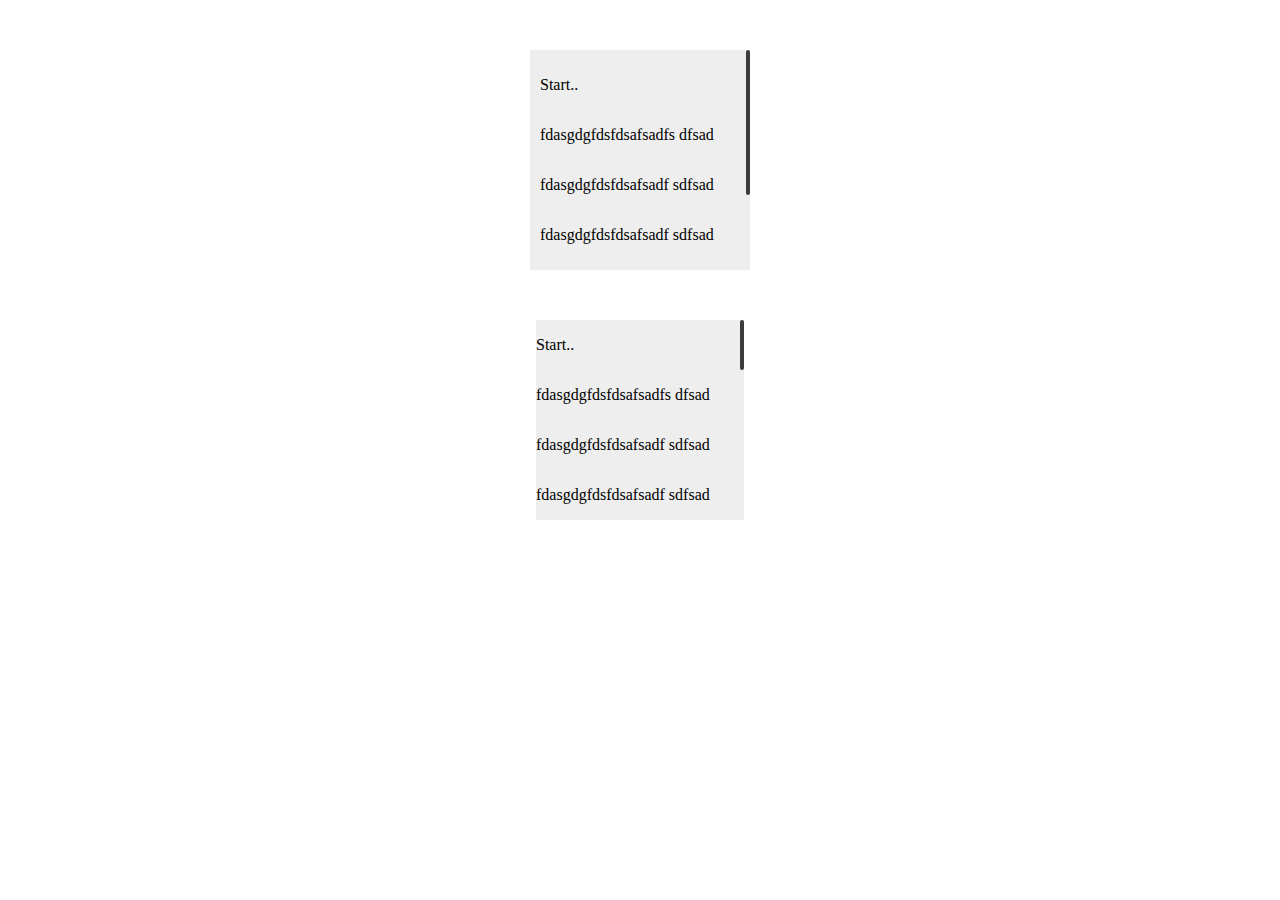
==== index.html @ aac06670 "index" ====
<!DOCTYPE html>
<html>
<head>
	<meta charset="utf-8">
	<title>Scroll</title>
	<style type="text/css">
	*{
		padding: 0;
		margin: 0;
	}
	.scroll{
		position: relative;
		z-index: 1;
		padding-right:8px;
	}

	.scroll .slide{
		position: absolute;
		width:4px;
		height:50%;
		top:0;
		right: 0;
		cursor:pointer;
		border-radius: 2px;
		background-color: rgba(0, 0, 0, 0.75);
		*background-color: #ddd;
	}

	</style>
</head>
<body>
	<div id="scrolldiv" style="width:200px;height:200px;line-height: 50px;margin:50px auto;background-color: #eee;padding:10px;">
		<p>Start..</p>
		<p>fdasgdgfdsfdsafsadfs dfsad</p>
		<p>fdasgdgfdsfdsafsadf sdfsad</p>
		<p>fdasgdgfdsfdsafsadf sdfsad</p>
		<p>fdasgdgfdsfdsafsadf sdfsad</p>
		<p>fdasgdgfdsfdsafsadf sdfsad</p>
		<p>End</p>
	</div>

	<div id="scrolldiv2" style="width:200px;height:200px;line-height: 50px;margin:50px auto;background-color: #eee;">
		<p>Start..</p>
		<p>fdasgdgfdsfdsafsadfs dfsad</p>
		<p>fdasgdgfdsfdsafsadf sdfsad</p>
		<p>fdasgdgfdsfdsafsadf sdfsad</p>
		<p>fdasgdgfdsfdsafsadf sdfsad</p>
		<p>fdasgdgfdsfdsafsadf sdfsad</p>
		<p>fdasgdgfdsfdsafsadf sdfsad</p>
		<p>fdasgdgfdsfdsafsadf sdfsad</p>
		<p>fdasgdgfdsfdsafsadf sdfsad</p>
		<p>fdasgdgfdsfdsafsadfs dfsad</p>
		<p>fdasgdgfdsfdsafsadf sdfsad</p>
		<p>fdasgdgfdsfdsafsadf sdfsad</p>
		<p>fdasgdgfdsfdsafsadf sdfsad</p>
		<p>fdasgdgfdsfdsafsadf sdfsad</p>
		<p>fdasgdgfdsfdsafsadf sdfsad</p>
		<p>fdasgdgfdsfdsafsadf sdfsad</p>
		<p>fdasgdgfdsfdsafsadf sdfsad</p>
		<p>fdasgdgfdsfdsafsadfs dfsad</p>
		<p>fdasgdgfdsfdsafsadf sdfsad</p>
		<p>fdasgdgfdsfdsafsadf sdfsad</p>
		<p>fdasgdgfdsfdsafsadf sdfsad</p>
		<p>fdasgdgfdsfdsafsadf sdfsad</p>
		<p>fdasgdgfdsfdsafsadf sdfsad</p>
		<p>fdasgdgfdsfdsafsadf sdfsad</p>
		<p>fdasgdgfdsfdsafsadf sdfsad</p>
		<p>fdasgdgfdsfdsafsadfs dfsad</p>
		<p>fdasgdgfdsfdsafsadf sdfsad</p>
		<p>fdasgdgfdsfdsafsadf sdfsad</p>
		<p>fdasgdgfdsfdsafsadf sdfsad</p>
		<p>fdasgdgfdsfdsafsadf sdfsad</p>
		<p>fdasgdgfdsfdsafsadf sdfsad</p>
		<p>fdasgdgfdsfdsafsadf sdfsad</p>
		<p>fdasgdgfdsfdsafsadf sdfsad</p>
		<p>End</p>
	</div>

	<script type="text/javascript">

		var ScrollAs = function(el, opt){
			if(Object.prototype.toString.call(opt) !== "[object Object]") throw('opt is not Object!');

			this.slideColor = opt.color;			//滑块颜色
			this.speed = opt.speed || 10;			//每次滑动的距离
			this.slideSpeed = opt.slideSpeed || 5;	//滑块每次滑动的距离
			this.css = opt.css || 'scroll';			//主题样式
			this.el = el;
			this.init();
			// for(let k in el) console.log(k, el[k]);
		}

		ScrollAs.prototype.isFirefox = navigator.userAgent.indexOf && navigator.userAgent.indexOf('Firefox') >= 0;

		ScrollAs.prototype.init = function(){
			this.el.classList.add(this.css)
			this.el.style.overflow = 'hidden';
			this.mousewheel(this.el, this.scrollFunc.bind(this));
			this.maxScollHeight = this.el.scrollHeight - this.el.offsetHeight;
			this.calcSlideHeight(this.slideSpeed);
			this.ratio = (this.slideSpeed + this.speed) / this.speed;
			this.slideRatio = (this.maxScollHeight + this.el.offsetHeight - this.slideHeight) / this.maxScollHeight;
			this.slideDomTop = 0;
		}

		ScrollAs.prototype.calcSlideHeight = function(slideSpeed) {
			this.slideHeight = this.el.offsetHeight - (slideSpeed||this.speed) * this.maxScollHeight / this.speed;
			if(this.slideHeight <= 20){
				if(this.slideSpeed > 1) 
					this.slideSpeed = slideSpeed - 1;
				else
					this.speed += 1;
				this.calcSlideHeight(this.slideSpeed);
				return;
			}

			this.slideDom = this.addSlideDom(this.slideHeight);
			this.addEventSlide();
			console.log(this.slideSpeed)
		};

		ScrollAs.prototype.slidemove = function(e) {
			e || (e = window.event);
			if(e.stopPropagation){
				e.stopPropagation();
				e.preventDefault();
			}
			window.getSelection ? window.getSelection().removeAllRanges() : document.selection.empty();

			var dir = e.clientY > this.slideY,
				_y = Math.abs(e.clientY - this.slideY),
				speed = this.speed / this.slideSpeed * _y * this.slideRatio; //鼠标每一像素所需移动的距离 * 移动了多少像素 * 比率
			
			this.setScrollTop(dir, speed);
			this.slideY = e.clientY;
		};

		ScrollAs.prototype.slideup = function(e) {
			document.onmousemove = null;
		};

		ScrollAs.prototype.addEventSlide = function() {
			var _self = this;
			_self.addEventListener(_self.slideDom,'onmousedown',function(e){
				_self.slideY = e.clientY;
				document.onmousemove = _self.slidemove.bind(_self);
			});
			_self.addEventListener(document,'onmouseup', _self.slideup.bind(_self));
		};

		ScrollAs.prototype.addSlideDom = function(h) {
			var el = document.createElement('div');
			el.className ='slide';
			el.style.height = h + 'px';
			this.el.appendChild(el);
			return el;
		};	

		ScrollAs.prototype.mousewheel = function(el,callback) {

			if(this.isFirefox){
				this.addEventListener(el, 'DOMMouseScroll', callback, false); 
			}else{
				this.addEventListener(el, 'onmousewheel', callback, false); 
			}
		};

		ScrollAs.prototype.setScrollTop = function(dir, speed) {
			var _self = this, _scrollTop;

			if(dir){
				_self.el.scrollTop += speed
			}else{
				_self.el.scrollTop -= speed
			}

			_self.slideDom.style.top = _self.el.scrollTop * _self.ratio + 'px';

			// _self.animate(_self.el,null,'scrollTop',_scrollTop,1000,function(v){ console.log(v)
			// 	_self.slideDom.style.top = _self.el.scrollTop * _self.ratio + 'px';
			// });
		};

		ScrollAs.prototype.scrollFunc = function(e) {
			var _e = e || window.event,
				sDir = this.isScrollDirection(_e);
			if(_e.stopPropagation){
				_e.stopPropagation();
				_e.preventDefault();
			}
			
			this.setScrollTop(sDir, this.speed)
		};

		ScrollAs.prototype.isScrollDirection = function(e){ 
			var direct = 0; 
			
			if(e.wheelDelta){//IE/Opera/Chrome 
				direct = e.wheelDelta;
			}else if(e.detail){//Firefox
				direct = e.detail;
			}
			
			return this.isFirefox ? direct > 0 : direct < 0;
		}

		ScrollAs.prototype.animate = function(el,type,key,toVal,time,callback) {
			var _t = 50;
			el.animate = null;
			if(type == 'style'){
				var ratio = (toVal - parseFloat(el.style[key])) / time * _t;
				el.animate = function(){
					var _v = parseFloat(el.style[key]) + ratio,
						dir = ratio > 0 ? _v <= toVal : _v >= toVal;
					if(dir){
						el.style[key] = _v + 'px';
						if(el.animate) setTimeout(el.animate,_t);
					}else{
						el.style[key] = toVal + 'px';
					}
					if(callback) callback(_v);
				}
			}else{
				var ratio = (toVal - el[key]) / time * _t;
				console.log(ratio)
				el.animate = function(){
					var _v = el[key] + ratio,
						dir = ratio > 0 ? _v <= toVal : _v >= toVal;
					if(dir){
						el[key] = _v;
						if(el.animate) setTimeout(el.animate,_t);
					}else{
						el[key] = toVal;
					}
					if(callback) callback(_v);
				}
			}
			el.animate()
		};

		ScrollAs.prototype.addEventListener = function(ele, event_name, func) {
			if(window.attachEvent){
	            ele.attachEvent(event_name, func);
	        }
	        else{
	            event_name = event_name.replace(/^on/, "");
	            ele.addEventListener(event_name, func, false);    //默认事件是冒泡
	        }
		};

		ScrollAs.prototype.removeEventListener = function(ele, event_name, func) {
			if(window.detachEvent){
                ele.detachEvent(event_name, func);
            }
            else{
                event_name = event_name.replace(/^on/, "");
                ele.removeEventListener(event_name, func);
            }
		};

		var sl = document.getElementById('scrolldiv')
		var s2 = document.getElementById('scrolldiv2')

		var scrollObj = new ScrollAs(sl,{color:'#ddd'})
		var scrollObj2 = new ScrollAs(s2,{color:'#888',speed:20})

		console.log(scrollObj2)

	</script>
</body>
</html>
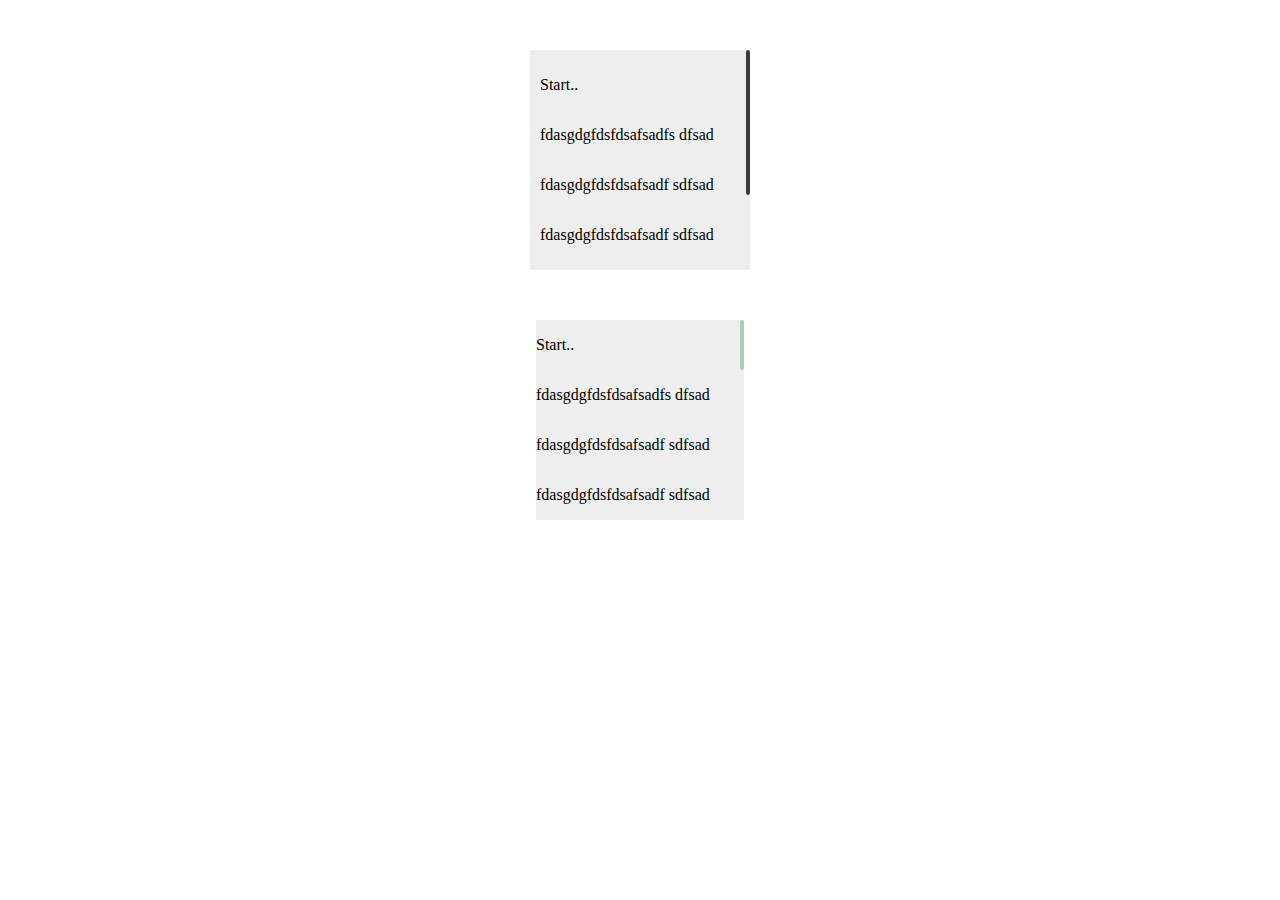
==== commit 6f18f01d: "Add prototype method 'resize'." ====
--- a/index.html
+++ b/index.html
@@ -79,7 +79,7 @@
 	<script type="text/javascript">
 
 		var ScrollAs = function(el, opt){
-			if(Object.prototype.toString.call(opt) !== "[object Object]") throw('opt is not Object!');
+			if((opt || (opt = {})) && Object.prototype.toString.call(opt) !== "[object Object]") throw('opt is not Object!');
 
 			this.slideColor = opt.color;			//滑块颜色
 			this.speed = opt.speed || 10;			//每次滑动的距离
@@ -87,21 +87,26 @@
 			this.css = opt.css || 'scroll';			//主题样式
 			this.el = el;
 			this.init();
-			// for(let k in el) console.log(k, el[k]);
 		}
 
 		ScrollAs.prototype.isFirefox = navigator.userAgent.indexOf && navigator.userAgent.indexOf('Firefox') >= 0;
 
 		ScrollAs.prototype.init = function(){
-			this.el.classList.add(this.css)
+			"use strict";
+			this.el.classList.add(this.css);
 			this.el.style.overflow = 'hidden';
 			this.mousewheel(this.el, this.scrollFunc.bind(this));
+			this.addSlideDom(this.slideHeight);
+			this.resize();
+			this.addEventSlide();
+			this.slideDomTop = 0;
+		}
+
+		ScrollAs.prototype.resize = function() {
 			this.maxScollHeight = this.el.scrollHeight - this.el.offsetHeight;
 			this.calcSlideHeight(this.slideSpeed);
 			this.ratio = (this.slideSpeed + this.speed) / this.speed;
-			this.slideRatio = (this.maxScollHeight + this.el.offsetHeight - this.slideHeight) / this.maxScollHeight;
-			this.slideDomTop = 0;
-		}
+		};
 
 		ScrollAs.prototype.calcSlideHeight = function(slideSpeed) {
 			this.slideHeight = this.el.offsetHeight - (slideSpeed||this.speed) * this.maxScollHeight / this.speed;
@@ -113,10 +118,7 @@
 				this.calcSlideHeight(this.slideSpeed);
 				return;
 			}
-
-			this.slideDom = this.addSlideDom(this.slideHeight);
-			this.addEventSlide();
-			console.log(this.slideSpeed)
+			this.slideDom.style.height = this.slideHeight + 'px';
 		};
 
 		ScrollAs.prototype.slidemove = function(e) {
@@ -129,8 +131,8 @@
 
 			var dir = e.clientY > this.slideY,
 				_y = Math.abs(e.clientY - this.slideY),
-				speed = this.speed / this.slideSpeed * _y * this.slideRatio; //鼠标每一像素所需移动的距离 * 移动了多少像素 * 比率
-			
+				speed = this.speed / this.slideSpeed * _y; 
+
 			this.setScrollTop(dir, speed);
 			this.slideY = e.clientY;
 		};
@@ -148,11 +150,12 @@
 			_self.addEventListener(document,'onmouseup', _self.slideup.bind(_self));
 		};
 
-		ScrollAs.prototype.addSlideDom = function(h) {
+		ScrollAs.prototype.addSlideDom = function() {
 			var el = document.createElement('div');
 			el.className ='slide';
-			el.style.height = h + 'px';
+			el.style.backgroundColor = this.slideColor;
 			this.el.appendChild(el);
+			this.slideDom = el;
 			return el;
 		};	
 
@@ -261,10 +264,10 @@
 		var sl = document.getElementById('scrolldiv')
 		var s2 = document.getElementById('scrolldiv2')
 
-		var scrollObj = new ScrollAs(sl,{color:'#ddd'})
-		var scrollObj2 = new ScrollAs(s2,{color:'#888',speed:20})
-
-		console.log(scrollObj2)
+		var scrollObj = new ScrollAs(sl)
+		var scrollObj2 = new ScrollAs(s2,{color:'#acb',speed:20})
+
+		console.log(scrollObj,scrollObj2)
 
 	</script>
 </body>
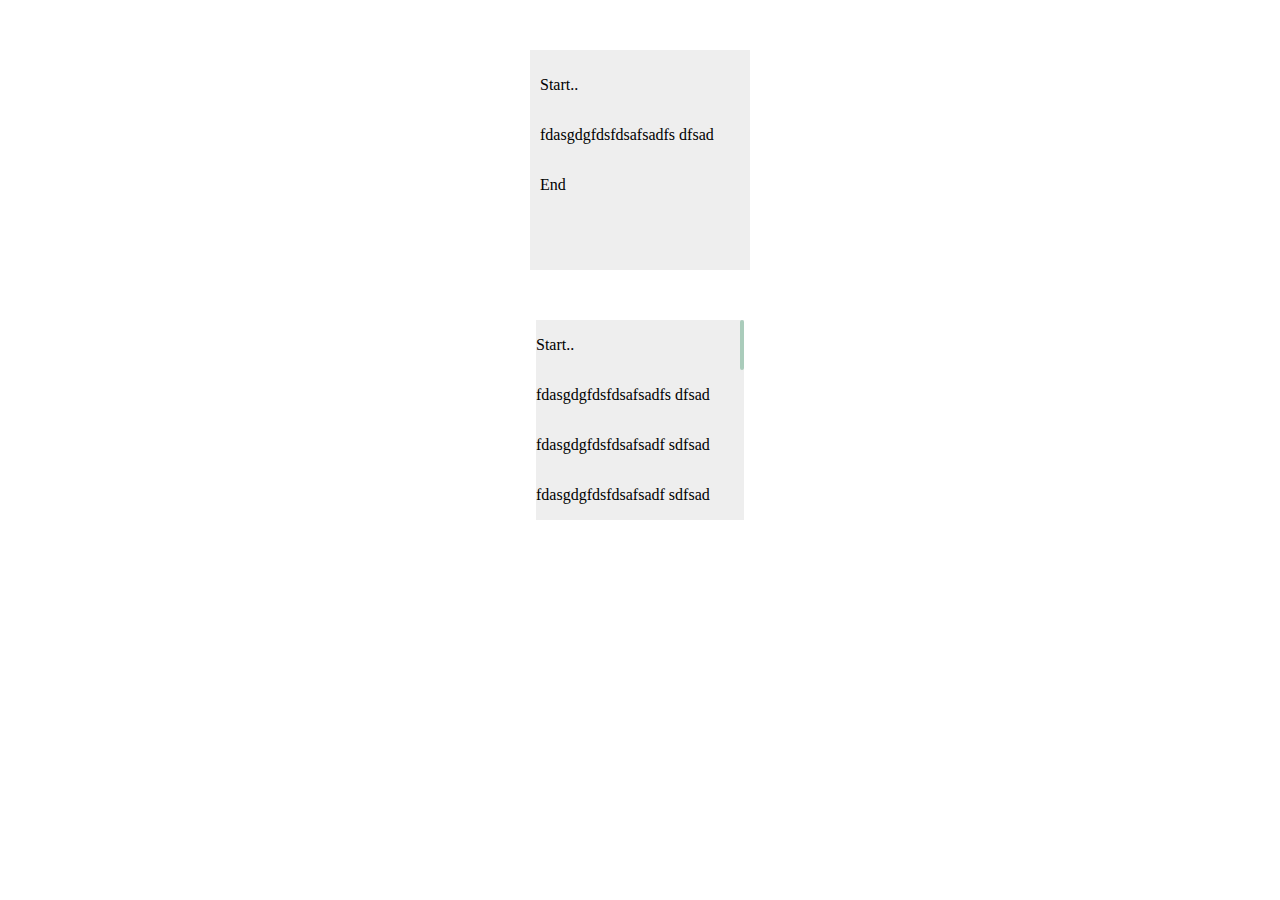
==== commit 316126c7: "show/hide slideNode." ====
--- a/index.html
+++ b/index.html
@@ -32,10 +32,6 @@
 	<div id="scrolldiv" style="width:200px;height:200px;line-height: 50px;margin:50px auto;background-color: #eee;padding:10px;">
 		<p>Start..</p>
 		<p>fdasgdgfdsfdsafsadfs dfsad</p>
-		<p>fdasgdgfdsfdsafsadf sdfsad</p>
-		<p>fdasgdgfdsfdsafsadf sdfsad</p>
-		<p>fdasgdgfdsfdsafsadf sdfsad</p>
-		<p>fdasgdgfdsfdsafsadf sdfsad</p>
 		<p>End</p>
 	</div>
 
@@ -96,7 +92,7 @@
 			this.el.classList.add(this.css);
 			this.el.style.overflow = 'hidden';
 			this.mousewheel(this.el, this.scrollFunc.bind(this));
-			this.addSlideDom(this.slideHeight);
+			this.createSlideDom();
 			this.resize();
 			this.addEventSlide();
 			this.slideDomTop = 0;
@@ -106,6 +102,12 @@
 			this.maxScollHeight = this.el.scrollHeight - this.el.offsetHeight;
 			this.calcSlideHeight(this.slideSpeed);
 			this.ratio = (this.slideSpeed + this.speed) / this.speed;
+			
+			if(this.maxScollHeight <= 0)
+				this.slideDom.parentNode && this.el.removeChild(this.slideDom);
+			else
+				this.el.appendChild(this.slideDom);
+			return this;
 		};
 
 		ScrollAs.prototype.calcSlideHeight = function(slideSpeed) {
@@ -150,11 +152,10 @@
 			_self.addEventListener(document,'onmouseup', _self.slideup.bind(_self));
 		};
 
-		ScrollAs.prototype.addSlideDom = function() {
+		ScrollAs.prototype.createSlideDom = function() {
 			var el = document.createElement('div');
 			el.className ='slide';
 			el.style.backgroundColor = this.slideColor;
-			this.el.appendChild(el);
 			this.slideDom = el;
 			return el;
 		};	
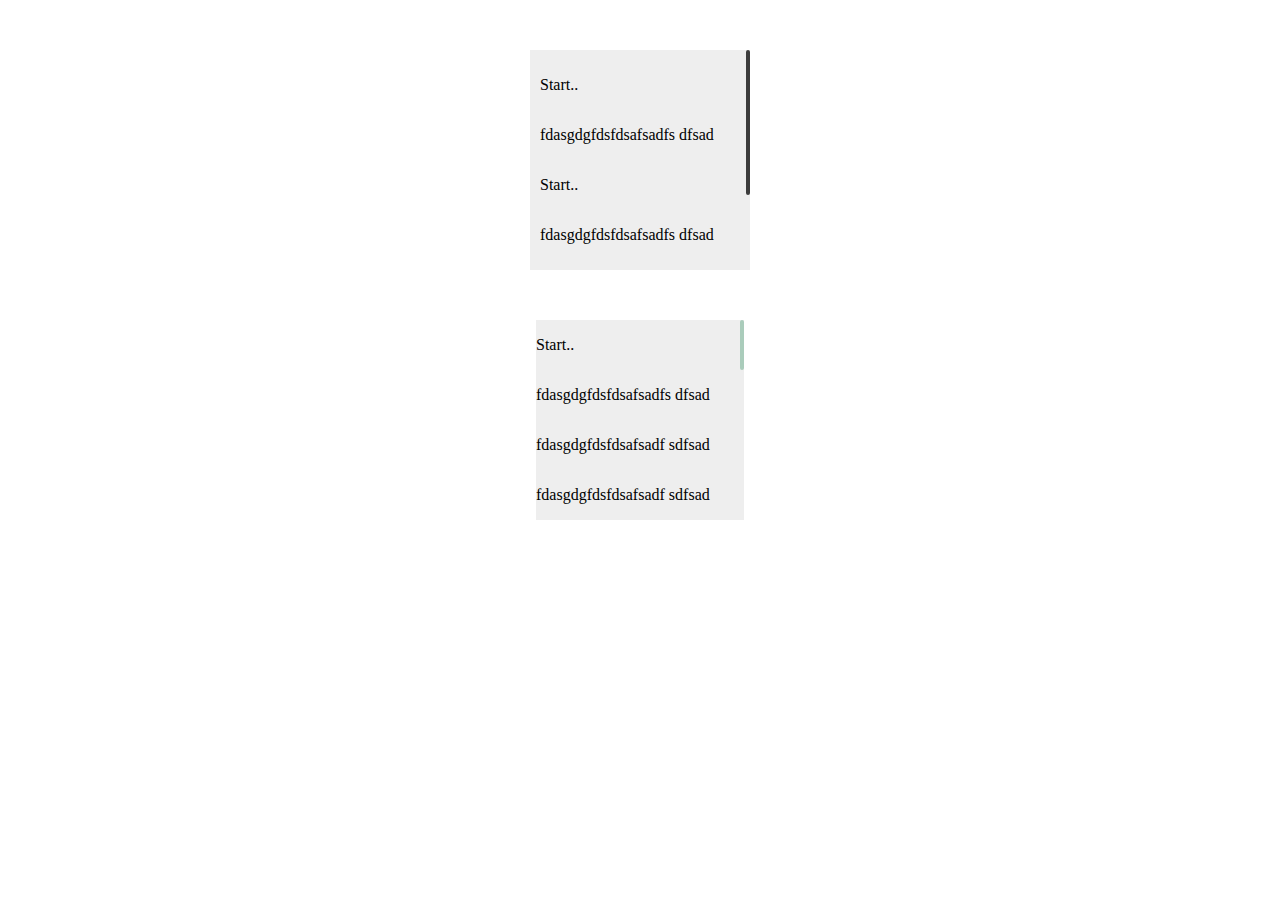
==== commit 299a560f: "add jquery" ====
--- a/index.html
+++ b/index.html
@@ -30,6 +30,10 @@
 </head>
 <body>
 	<div id="scrolldiv" style="width:200px;height:200px;line-height: 50px;margin:50px auto;background-color: #eee;padding:10px;">
+		<p>Start..</p>
+		<p>fdasgdgfdsfdsafsadfs dfsad</p>
+		<p>Start..</p>
+		<p>fdasgdgfdsfdsafsadfs dfsad</p>
 		<p>Start..</p>
 		<p>fdasgdgfdsfdsafsadfs dfsad</p>
 		<p>End</p>
